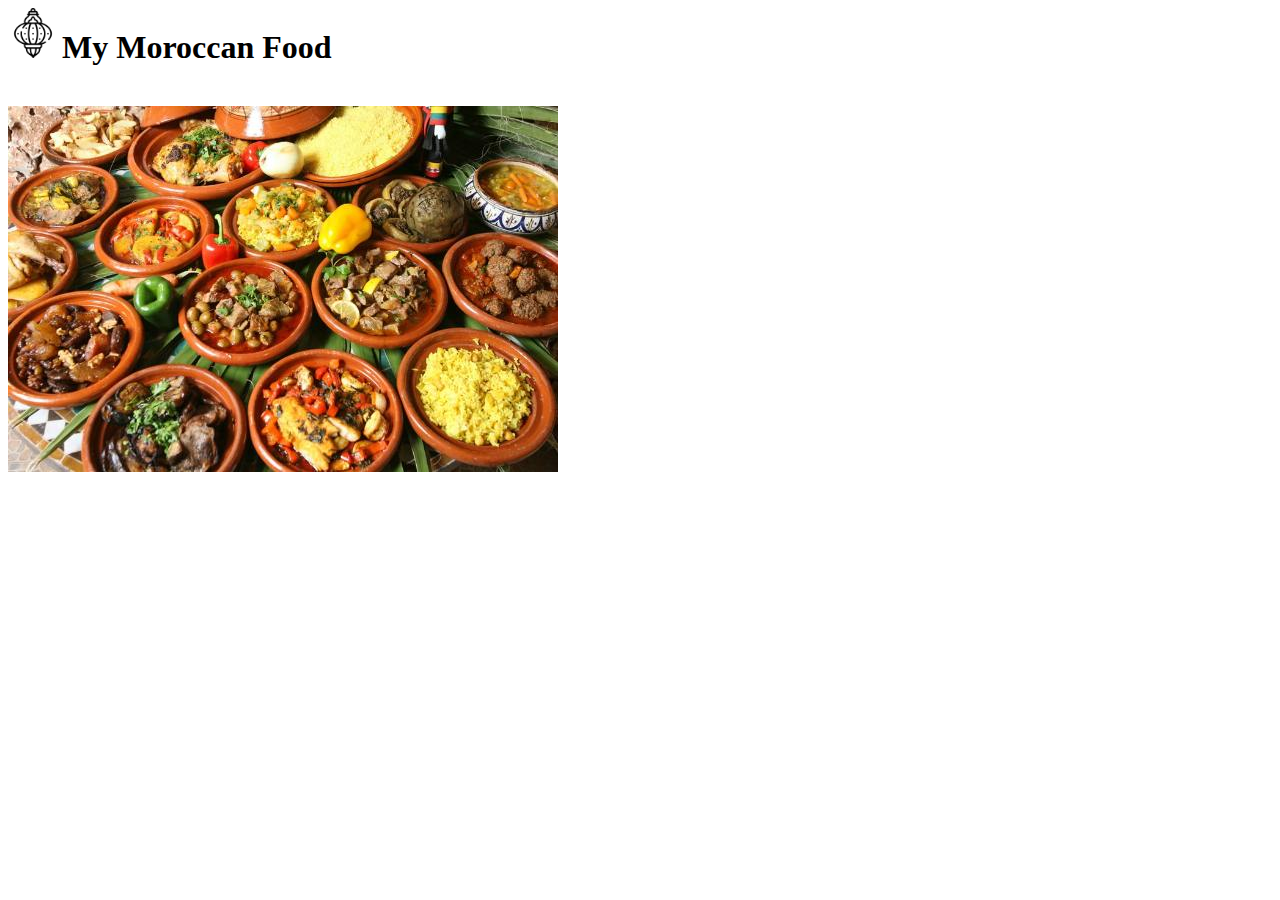
==== index.html @ 265e60f9 "." ====
<!DOCTYPE html>
<html lang="en">
<head>
    <meta charset="UTF-8">
    <meta http-equiv="X-UA-Compatible" content="IE=edge">
    <meta name="viewport" content="width=device-width, initial-scale=1.0">
    <link rel="preconnect" href="https://fonts.googleapis.com">
    <link rel="preconnect" href="https://fonts.gstatic.com" crossorigin>
    <link href="https://fonts.googleapis.com/css2?family=Cormorant+Garamond:ital,wght@0,300;0,400;0,500;0,600;0,700;1,300;1,400;1,500;1,600;1,700&display=swap" rel="stylesheet">

    <link rel="stylesheet" href="./assets/style.css">
    <title>Odin Moroccan Recipes</title>
</head>
<body>
    <header>
        <img class="logo" src="./lamp.png" alt="lamp">
        <h1 class="title">My Moroccan Food</h1>
        <img class="pr_img" src="./biankini-moroccan-restaurant.jpg" alt="food_table">
    </header>
    <div>
        
    </div>
</body>
</html>
---- assets/style.css ----
.logo{
    height: 50px;
    width: auto;
}
h1{
    display: inline;
}

.pr_img{
    display: block;
    margin: 40px 0 0 0;
}
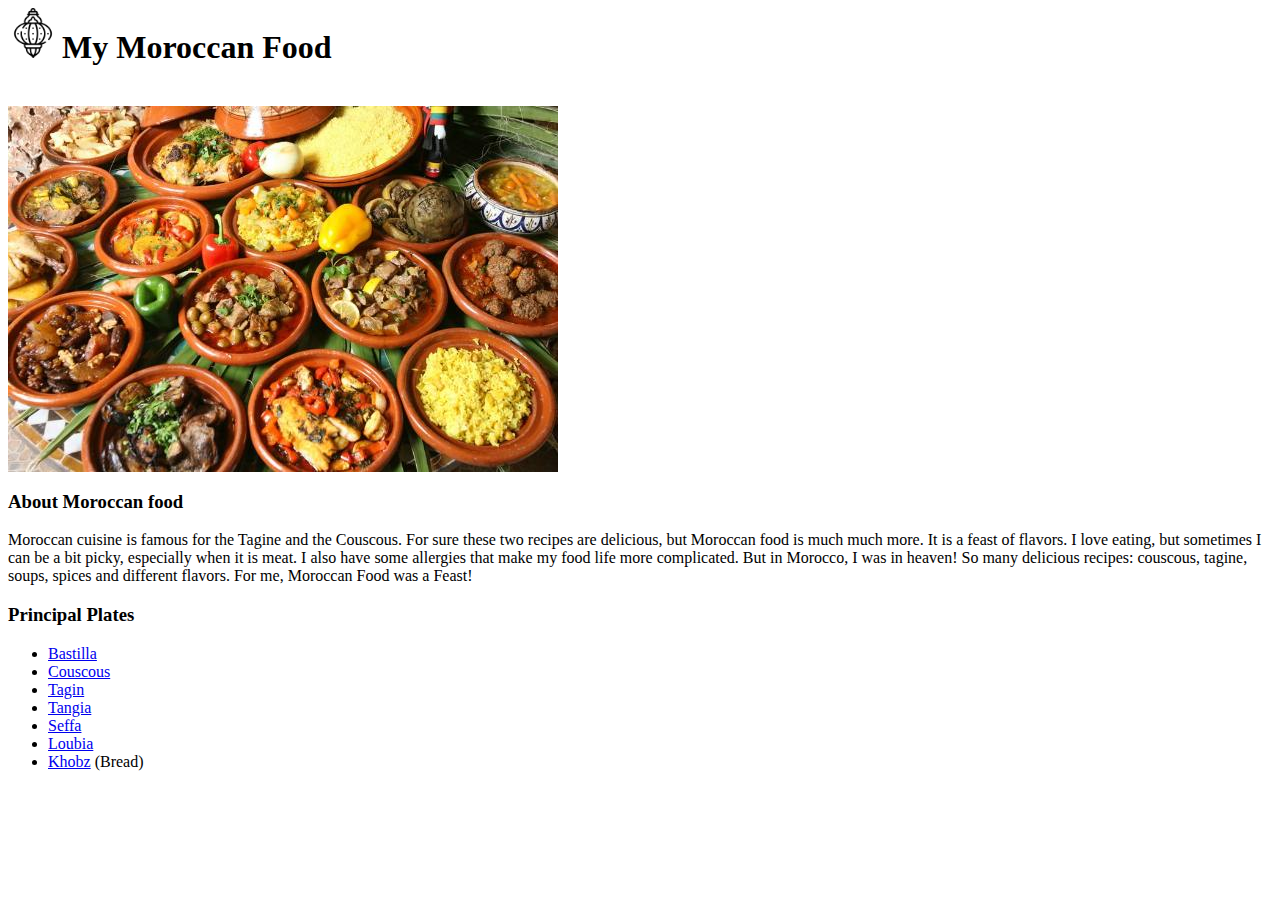
==== commit 3fb62d9a: "." ====
--- a/index.html
+++ b/index.html
@@ -17,8 +17,23 @@
         <h1 class="title">My Moroccan Food</h1>
         <img class="pr_img" src="./biankini-moroccan-restaurant.jpg" alt="food_table">
     </header>
-    <div>
-        
+    <article>
+        <h3>About Moroccan food</h3>
+        <p>Moroccan cuisine is famous for the Tagine and the Couscous. For sure these two recipes are delicious, but Moroccan food is much much more. It is a feast of flavors.
+
+            I love eating, but sometimes I can be a bit picky, especially when it is meat. I also have some allergies that make my food life more complicated. But in Morocco, I was in heaven! So many delicious recipes: couscous, tagine, soups, spices and different flavors. For me, Moroccan Food was a Feast!</p>
+    </article>
+    <div class="principal_plates">
+        <h3>Principal Plates</h3>
+        <ul>
+            <li><a href="./recipes/bastilla.html">Bastilla</a></li>
+            <li><a href="#">Couscous</a></li>
+            <li><a href="#">Tagin</a></li>
+            <li><a href="#">Tangia</a></li>
+            <li><a href="#">Seffa</a></li>
+            <li><a href="#">Loubia</a></li>
+            <li><a href="#">Khobz</a> (Bread)</li>
+        </ul>
     </div>
 </body>
 </html>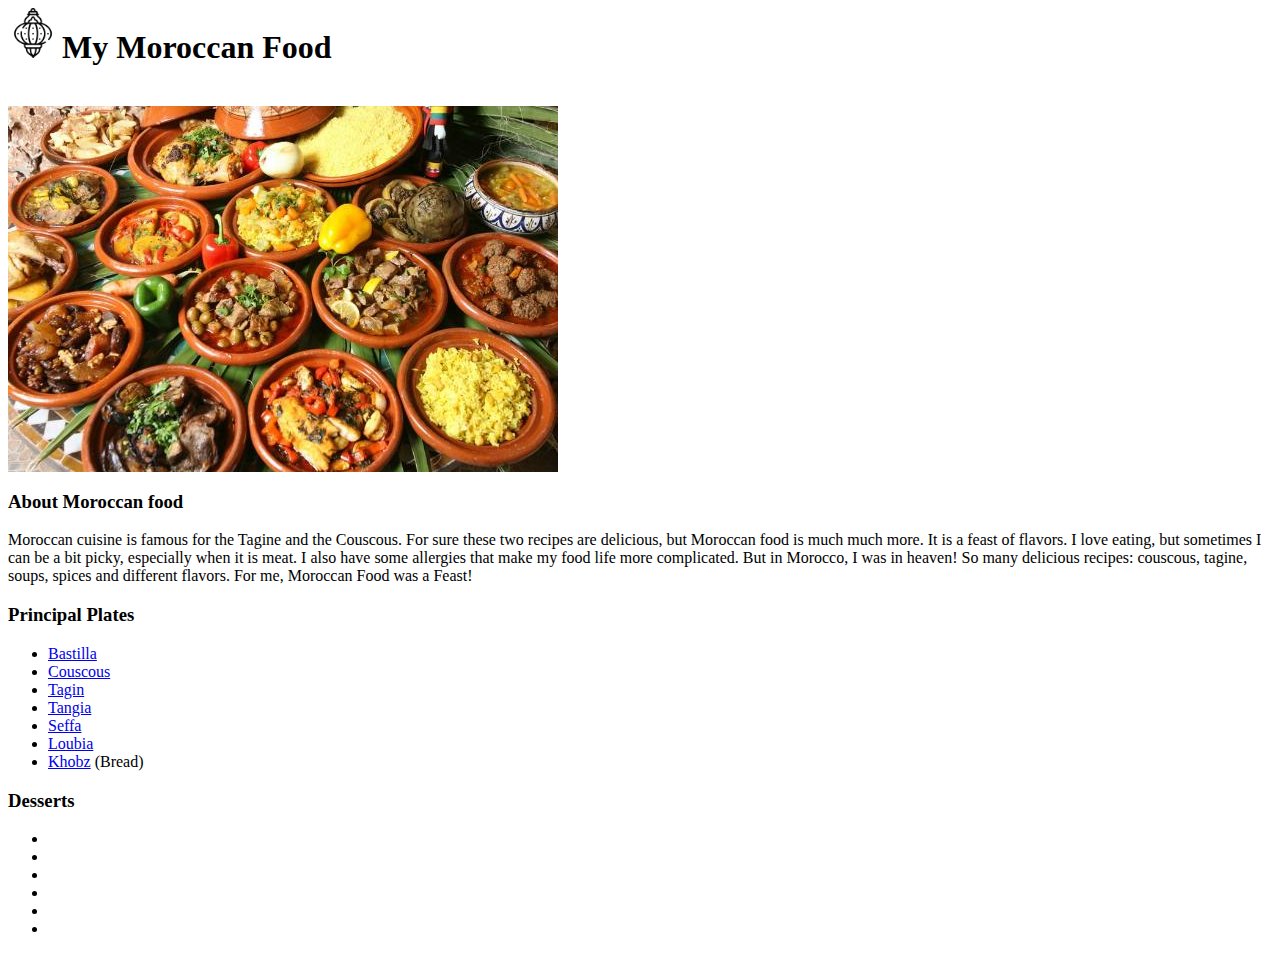
==== commit 3054994a: "." ====
--- a/index.html
+++ b/index.html
@@ -27,12 +27,23 @@
         <h3>Principal Plates</h3>
         <ul>
             <li><a href="./recipes/bastilla.html">Bastilla</a></li>
-            <li><a href="#">Couscous</a></li>
-            <li><a href="#">Tagin</a></li>
-            <li><a href="#">Tangia</a></li>
-            <li><a href="#">Seffa</a></li>
-            <li><a href="#">Loubia</a></li>
-            <li><a href="#">Khobz</a> (Bread)</li>
+            <li><a href="./recipes/coucous.html">Couscous</a></li>
+            <li><a href="./recipes/tagine.html">Tagin</a></li>
+            <li><a href="./recipes/tangia.html">Tangia</a></li>
+            <li><a href="./recipes/seffa.html">Seffa</a></li>
+            <li><a href="./recipes/loubia.html">Loubia</a></li>
+            <li><a href="./recipes/khobz.html">Khobz</a> (Bread)</li>
+        </ul>
+    </div>
+    <div class="desserts">
+        <h3>Desserts</h3>
+        <ul>
+            <li><a href="#"></a></li>
+            <li><a href="#"></a></li>
+            <li><a href="#"></a></li>
+            <li><a href="#"></a></li>
+            <li><a href="#"></a></li>
+            <li><a href="#"></a></li>
         </ul>
     </div>
 </body>
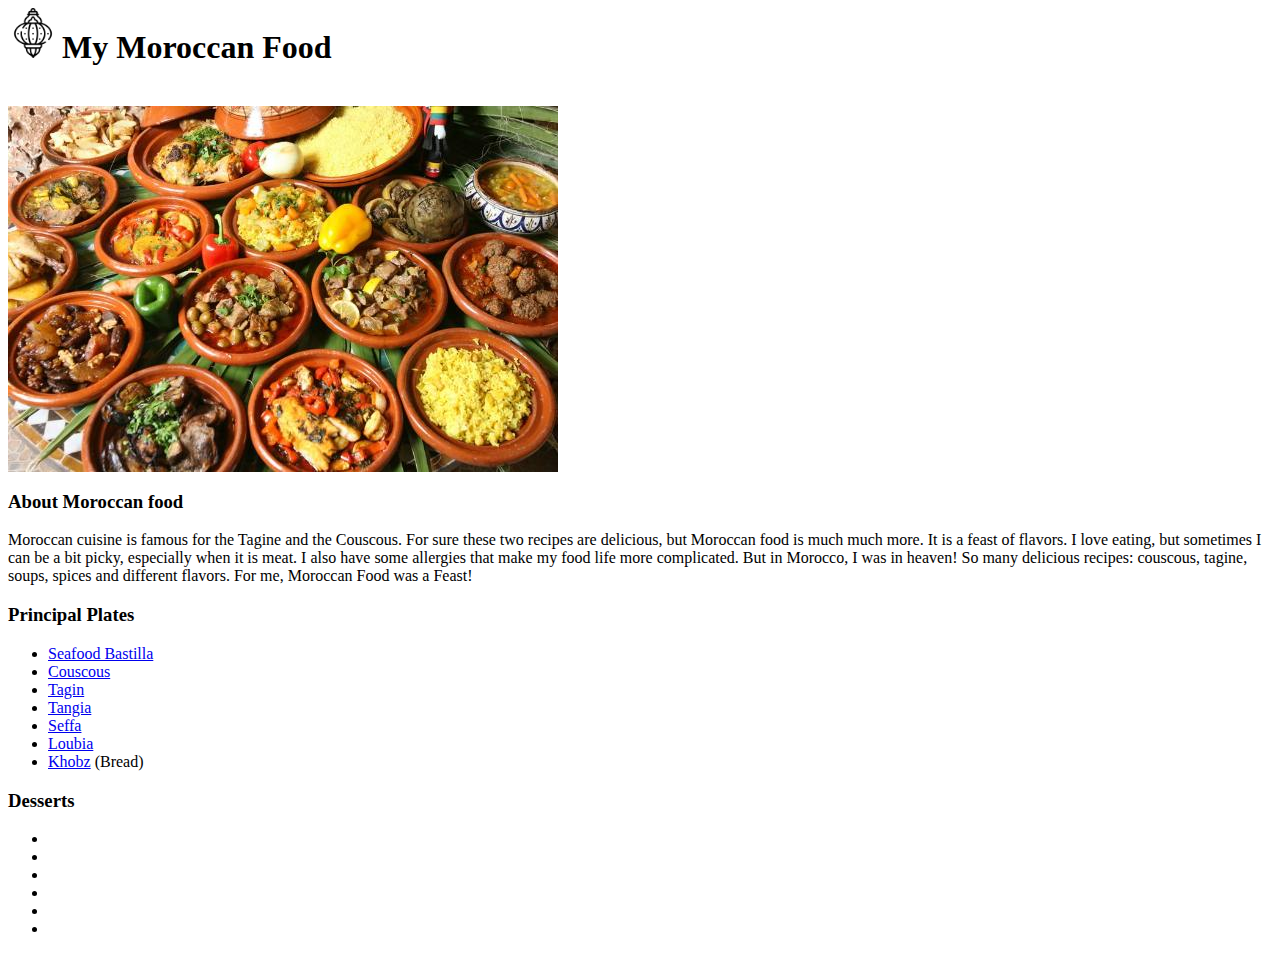
==== commit bb0d9cb7: "." ====
--- a/index.html
+++ b/index.html
@@ -26,7 +26,7 @@
     <div class="principal_plates">
         <h3>Principal Plates</h3>
         <ul>
-            <li><a href="./recipes/bastilla.html">Bastilla</a></li>
+            <li><a href="./recipes/bastilla.html">Seafood Bastilla</a></li>
             <li><a href="./recipes/coucous.html">Couscous</a></li>
             <li><a href="./recipes/tagine.html">Tagin</a></li>
             <li><a href="./recipes/tangia.html">Tangia</a></li>
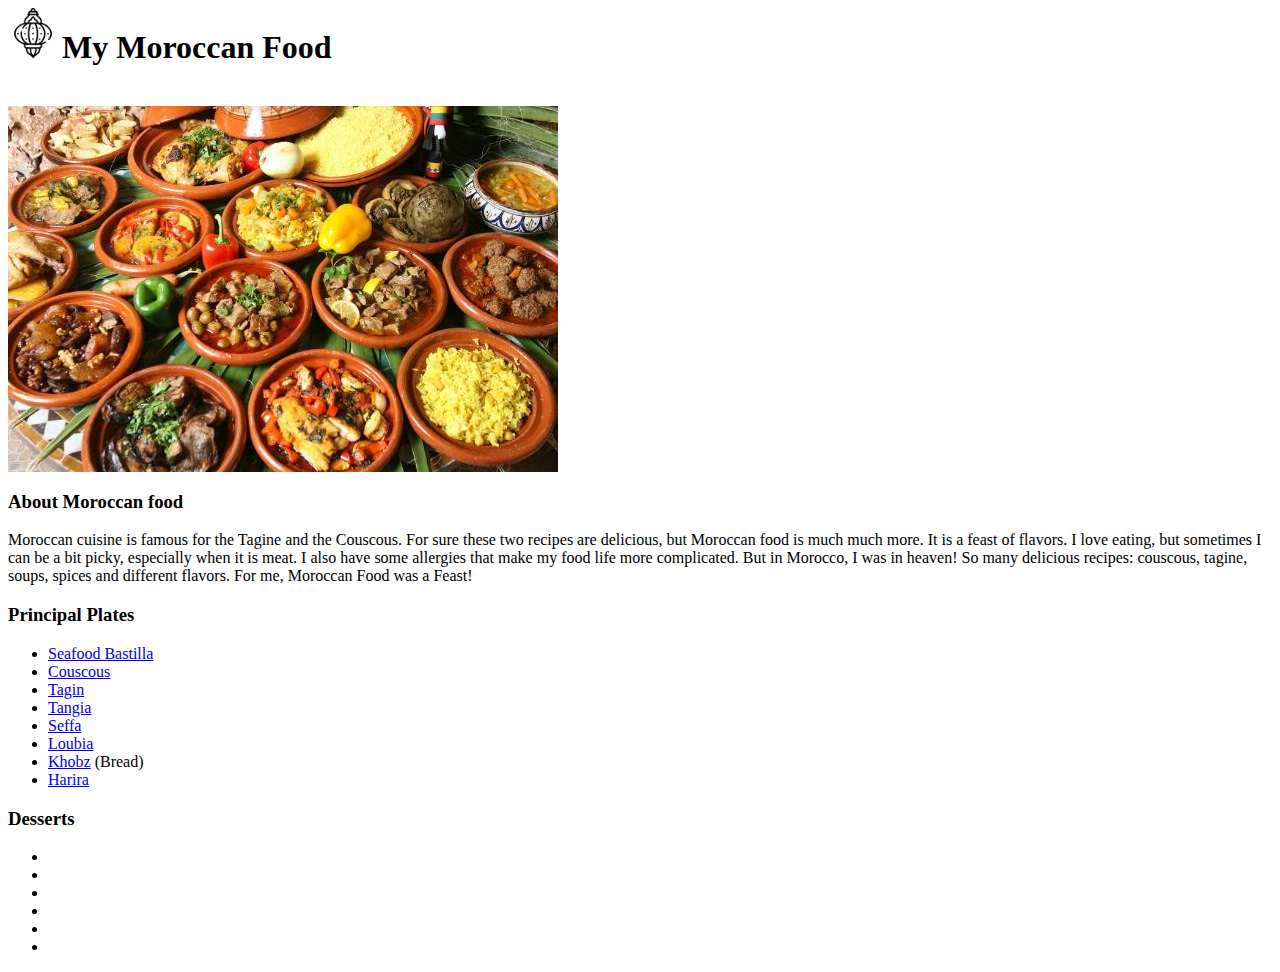
==== commit 5749265d: "." ====
--- a/index.html
+++ b/index.html
@@ -33,6 +33,7 @@
             <li><a href="./recipes/seffa.html">Seffa</a></li>
             <li><a href="./recipes/loubia.html">Loubia</a></li>
             <li><a href="./recipes/khobz.html">Khobz</a> (Bread)</li>
+            <li><a href="./recipes/harira.html">Harira</a></li>
         </ul>
     </div>
     <div class="desserts">
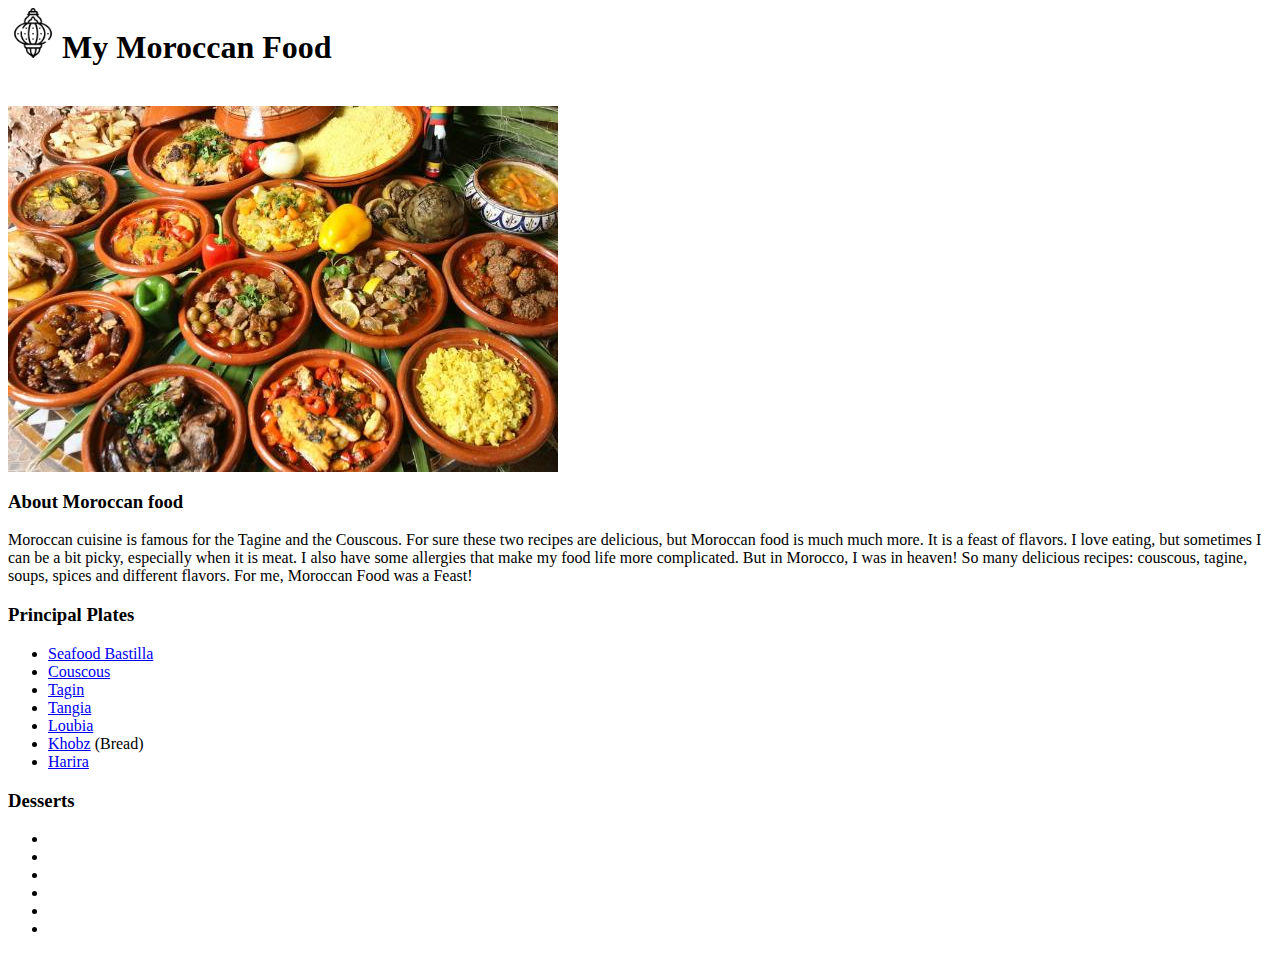
==== commit 050a53a8: "." ====
--- a/index.html
+++ b/index.html
@@ -30,7 +30,6 @@
             <li><a href="./recipes/coucous.html">Couscous</a></li>
             <li><a href="./recipes/tagine.html">Tagin</a></li>
             <li><a href="./recipes/tangia.html">Tangia</a></li>
-            <li><a href="./recipes/seffa.html">Seffa</a></li>
             <li><a href="./recipes/loubia.html">Loubia</a></li>
             <li><a href="./recipes/khobz.html">Khobz</a> (Bread)</li>
             <li><a href="./recipes/harira.html">Harira</a></li>
